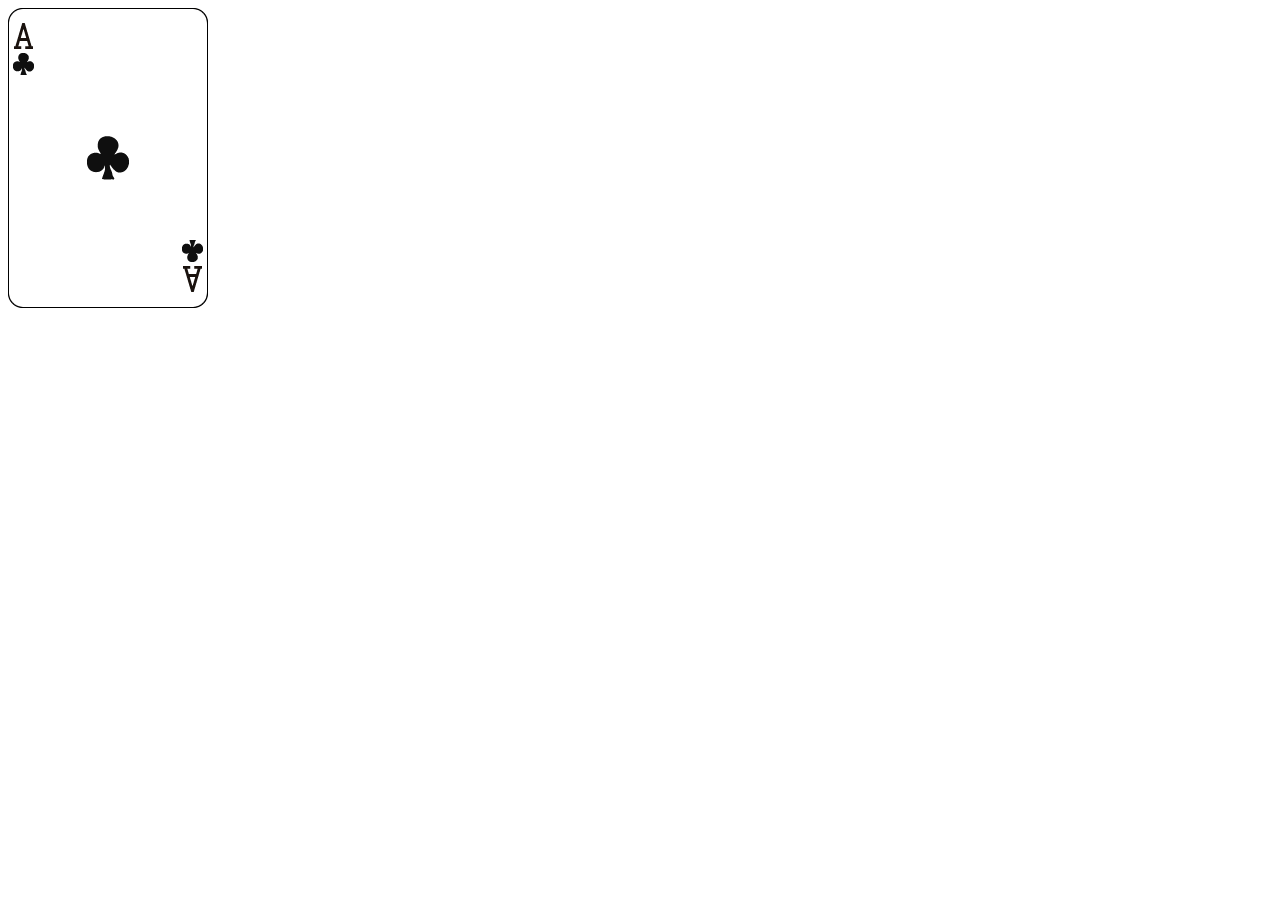
==== index.html @ 0077d315 "初期ファイル設置" ====
<!DOCTYPE html>
<html lang="en">
<head>
  <meta charset="UTF-8">
  <title>Document</title>
  <style>
  </style>
  <link rel="stylesheet" href="style/card.css">
  <script src="js/logic.js"></script>
</head>
<body>
  <div id="c-one"></div>
</body>
</html>
---- style/card.css ----
#c-one {
    background-image: url('../img/1.gif');
    background-size: 200px 300px;
    height: 300px;
    width: 200px;
}

#two {
  background-image: url('img/1.gif');
  background-size: 60px 80px;
  height: 80px;
  width: 60px;
}

#one {
  background-image: url('img/1.gif');
  background-size: 60px 80px;
  height: 80px;
  width: 60px;
}

#one {
  background-image: url('img/1.gif');
  background-size: 60px 80px;
  height: 80px;
  width: 60px;
}

#one {
  background-image: url('img/1.gif');
  background-size: 60px 80px;
  height: 80px;
  width: 60px;
}

#one {
background-image: url('img/1.gif');
background-size: 60px 80px;
height: 80px;
width: 60px;
}

#one {
background-image: url('img/1.gif');
background-size: 60px 80px;
height: 80px;
width: 60px;
}

#one {
background-image: url('img/1.gif');
background-size: 60px 80px;
height: 80px;
width: 60px;
}

#one {
  background-image: url('img/1.gif');
  background-size: 60px 80px;
  height: 80px;
  width: 60px;
}

#one {
background-image: url('img/1.gif');
background-size: 60px 80px;
height: 80px;
width: 60px;
}

#one {
background-image: url('img/1.gif');
background-size: 60px 80px;
height: 80px;
width: 60px;
}

#one {
background-image: url('img/1.gif');
background-size: 60px 80px;
height: 80px;
width: 60px;
}

#one {
  background-image: url('img/1.gif');
  background-size: 60px 80px;
  height: 80px;
  width: 60px;
}

#one {
background-image: url('img/1.gif');
background-size: 60px 80px;
height: 80px;
width: 60px;
}

#one {
background-image: url('img/1.gif');
background-size: 60px 80px;
height: 80px;
width: 60px;
}

#one {
background-image: url('img/1.gif');
background-size: 60px 80px;
height: 80px;
width: 60px;
}

#one {
  background-image: url('img/1.gif');
  background-size: 60px 80px;
  height: 80px;
  width: 60px;
}

#one {
background-image: url('img/1.gif');
background-size: 60px 80px;
height: 80px;
width: 60px;
}

#one {
background-image: url('img/1.gif');
background-size: 60px 80px;
height: 80px;
width: 60px;
}

#one {
background-image: url('img/1.gif');
background-size: 60px 80px;
height: 80px;
width: 60px;
}

#one {
  background-image: url('img/1.gif');
  background-size: 60px 80px;
  height: 80px;
  width: 60px;
}

#one {
background-image: url('img/1.gif');
background-size: 60px 80px;
height: 80px;
width: 60px;
}

#one {
background-image: url('img/1.gif');
background-size: 60px 80px;
height: 80px;
width: 60px;
}

#one {
background-image: url('img/1.gif');
background-size: 60px 80px;
height: 80px;
width: 60px;
}

#one {
  background-image: url('img/1.gif');
  background-size: 60px 80px;
  height: 80px;
  width: 60px;
}

#one {
background-image: url('img/1.gif');
background-size: 60px 80px;
height: 80px;
width: 60px;
}

#one {
background-image: url('img/1.gif');
background-size: 60px 80px;
height: 80px;
width: 60px;
}

#one {
background-image: url('img/1.gif');
background-size: 60px 80px;
height: 80px;
width: 60px;
}

#one {
  background-image: url('img/1.gif');
  background-size: 60px 80px;
  height: 80px;
  width: 60px;
}

#one {
background-image: url('img/1.gif');
background-size: 60px 80px;
height: 80px;
width: 60px;
}

#one {
background-image: url('img/1.gif');
background-size: 60px 80px;
height: 80px;
width: 60px;
}

#one {
background-image: url('img/1.gif');
background-size: 60px 80px;
height: 80px;
width: 60px;
}

#one {
  background-image: url('img/1.gif');
  background-size: 60px 80px;
  height: 80px;
  width: 60px;
}

#one {
background-image: url('img/1.gif');
background-size: 60px 80px;
height: 80px;
width: 60px;
}

#one {
background-image: url('img/1.gif');
background-size: 60px 80px;
height: 80px;
width: 60px;
}

#one {
background-image: url('img/1.gif');
background-size: 60px 80px;
height: 80px;
width: 60px;
}

#one {
  background-image: url('img/1.gif');
  background-size: 60px 80px;
  height: 80px;
  width: 60px;
}

#one {
background-image: url('img/1.gif');
background-size: 60px 80px;
height: 80px;
width: 60px;
}

#one {
background-image: url('img/1.gif');
background-size: 60px 80px;
height: 80px;
width: 60px;
}

#one {
background-image: url('img/1.gif');
background-size: 60px 80px;
height: 80px;
width: 60px;
}

#one {
  background-image: url('img/1.gif');
  background-size: 60px 80px;
  height: 80px;
  width: 60px;
}

#one {
background-image: url('img/1.gif');
background-size: 60px 80px;
height: 80px;
width: 60px;
}

#one {
background-image: url('img/1.gif');
background-size: 60px 80px;
height: 80px;
width: 60px;
}

#one {
background-image: url('img/1.gif');
background-size: 60px 80px;
height: 80px;
width: 60px;
}

#one {
  background-image: url('img/1.gif');
  background-size: 60px 80px;
  height: 80px;
  width: 60px;
}

#one {
background-image: url('img/1.gif');
background-size: 60px 80px;
height: 80px;
width: 60px;
}

#one {
background-image: url('img/1.gif');
background-size: 60px 80px;
height: 80px;
width: 60px;
}

#one {
background-image: url('img/1.gif');
background-size: 60px 80px;
height: 80px;
width: 60px;
}

#one {
background-image: url('img/1.gif');
background-size: 60px 80px;
height: 80px;
width: 60px;
}

#one {
background-image: url('img/1.gif');
background-size: 60px 80px;
height: 80px;
width: 60px;
}

#one {
background-image: url('img/1.gif');
background-size: 60px 80px;
height: 80px;
width: 60px;
}

#one {
background-image: url('img/1.gif');
background-size: 60px 80px;
height: 80px;
width: 60px;
}

#one {
background-image: url('img/1.gif');
background-size: 60px 80px;
height: 80px;
width: 60px;
}

#one {
background-image: url('img/1.gif');
background-size: 60px 80px;
height: 80px;
width: 60px;
}

#one {
background-image: url('img/1.gif');
background-size: 60px 80px;
height: 80px;
width: 60px;
}

#one {
background-image: url('img/1.gif');
background-size: 60px 80px;
height: 80px;
width: 60px;
}

#one {
background-image: url('img/1.gif');
background-size: 60px 80px;
height: 80px;
width: 60px;
}

#one {
background-image: url('img/1.gif');
background-size: 60px 80px;
height: 80px;
width: 60px;
}

#one {
background-image: url('img/1.gif');
background-size: 60px 80px;
height: 80px;
width: 60px;
}

#one {
background-image: url('img/1.gif');
background-size: 60px 80px;
height: 80px;
width: 60px;
}

#one {
background-image: url('img/1.gif');
background-size: 60px 80px;
height: 80px;
width: 60px;
}

#one {
background-image: url('img/1.gif');
background-size: 60px 80px;
height: 80px;
width: 60px;
}

#one {
background-image: url('img/1.gif');
background-size: 60px 80px;
height: 80px;
width: 60px;
}

#one {
background-image: url('img/1.gif');
background-size: 60px 80px;
height: 80px;
width: 60px;
}

#one {
background-image: url('img/1.gif');
background-size: 60px 80px;
height: 80px;
width: 60px;
}

#one {
background-image: url('img/1.gif');
background-size: 60px 80px;
height: 80px;
width: 60px;
}

#one {
background-image: url('img/1.gif');
background-size: 60px 80px;
height: 80px;
width: 60px;
}

#one {
background-image: url('img/1.gif');
background-size: 60px 80px;
height: 80px;
width: 60px;
}

#one {
background-image: url('img/1.gif');
background-size: 60px 80px;
height: 80px;
width: 60px;
}

#one {
background-image: url('img/1.gif');
background-size: 60px 80px;
height: 80px;
width: 60px;
}

#one {
background-image: url('img/1.gif');
background-size: 60px 80px;
height: 80px;
width: 60px;
}

#one {
background-image: url('img/1.gif');
background-size: 60px 80px;
height: 80px;
width: 60px;
}

#one {
background-image: url('img/1.gif');
background-size: 60px 80px;
height: 80px;
width: 60px;
}

#one {
background-image: url('img/1.gif');
background-size: 60px 80px;
height: 80px;
width: 60px;
}

#one {
background-image: url('img/1.gif');
background-size: 60px 80px;
height: 80px;
width: 60px;
}

#one {
background-image: url('img/1.gif');
background-size: 60px 80px;
height: 80px;
width: 60px;
}

#one {
background-image: url('img/1.gif');
background-size: 60px 80px;
height: 80px;
width: 60px;
}

#one {
background-image: url('img/1.gif');
background-size: 60px 80px;
height: 80px;
width: 60px;
}

#one {
background-image: url('img/1.gif');
background-size: 60px 80px;
height: 80px;
width: 60px;
}

#one {
background-image: url('img/1.gif');
background-size: 60px 80px;
height: 80px;
width: 60px;
}

#one {
background-image: url('img/1.gif');
background-size: 60px 80px;
height: 80px;
width: 60px;
}

#one {
background-image: url('img/1.gif');
background-size: 60px 80px;
height: 80px;
width: 60px;
}

#one {
background-image: url('img/1.gif');
background-size: 60px 80px;
height: 80px;
width: 60px;
}

#one {
background-image: url('img/1.gif');
background-size: 60px 80px;
height: 80px;
width: 60px;
}

#one {
background-image: url('img/1.gif');
background-size: 60px 80px;
height: 80px;
width: 60px;
}

#one {
background-image: url('img/1.gif');
background-size: 60px 80px;
height: 80px;
width: 60px;
}

#one {
background-image: url('img/1.gif');
background-size: 60px 80px;
height: 80px;
width: 60px;
}

#one {
background-image: url('img/1.gif');
background-size: 60px 80px;
height: 80px;
width: 60px;
}
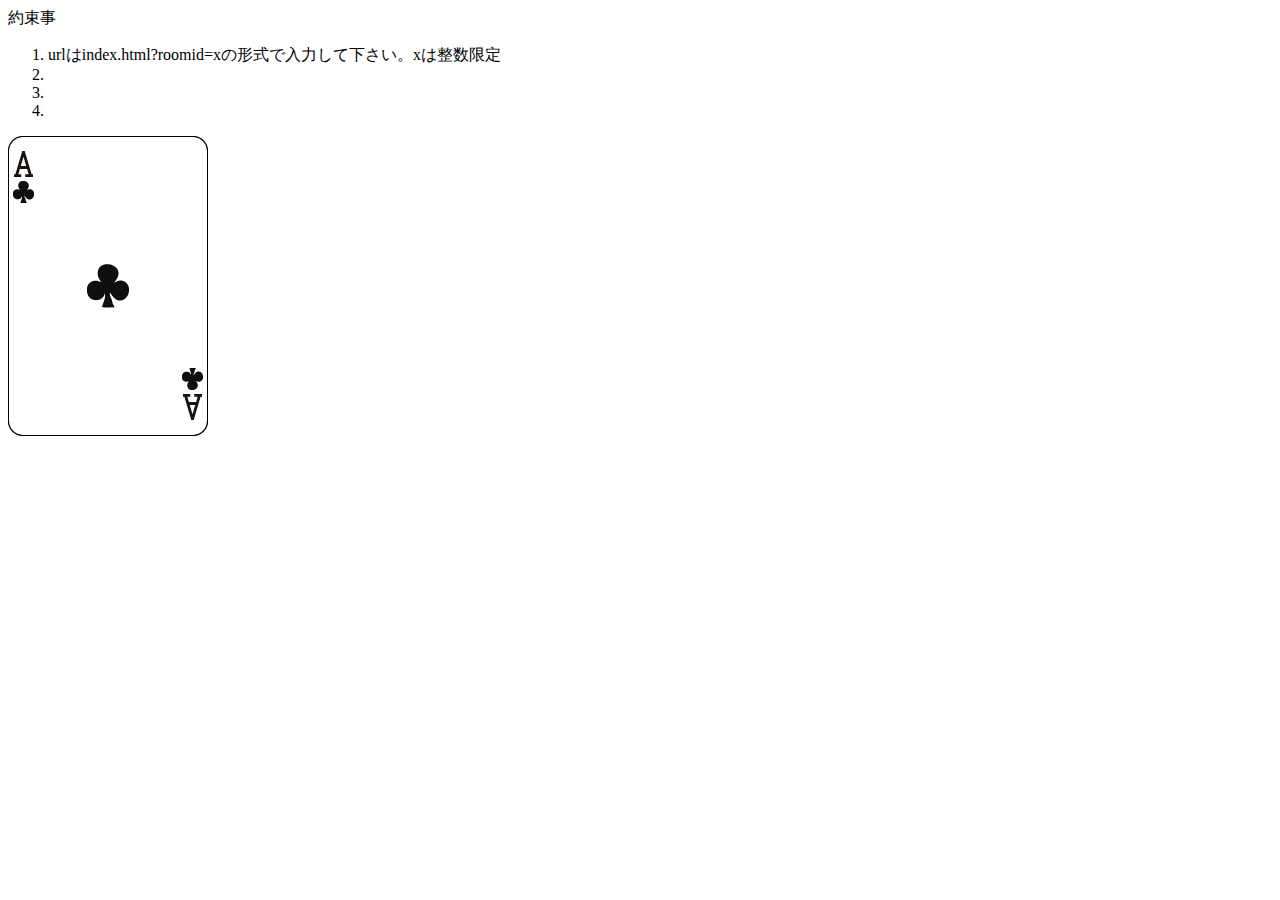
==== commit a487325e: "locationの使い方を確認" ====
--- a/index.html
+++ b/index.html
@@ -9,6 +9,13 @@
   <script src="js/logic.js"></script>
 </head>
 <body>
+  <div>約束事</div>
+  <ol>
+    <li>urlはindex.html?roomid=xの形式で入力して下さい。xは整数限定</li>
+    <li></li>
+    <li></li>
+    <li></li>
+  </ol>
   <div id="c-one"></div>
 </body>
 </html>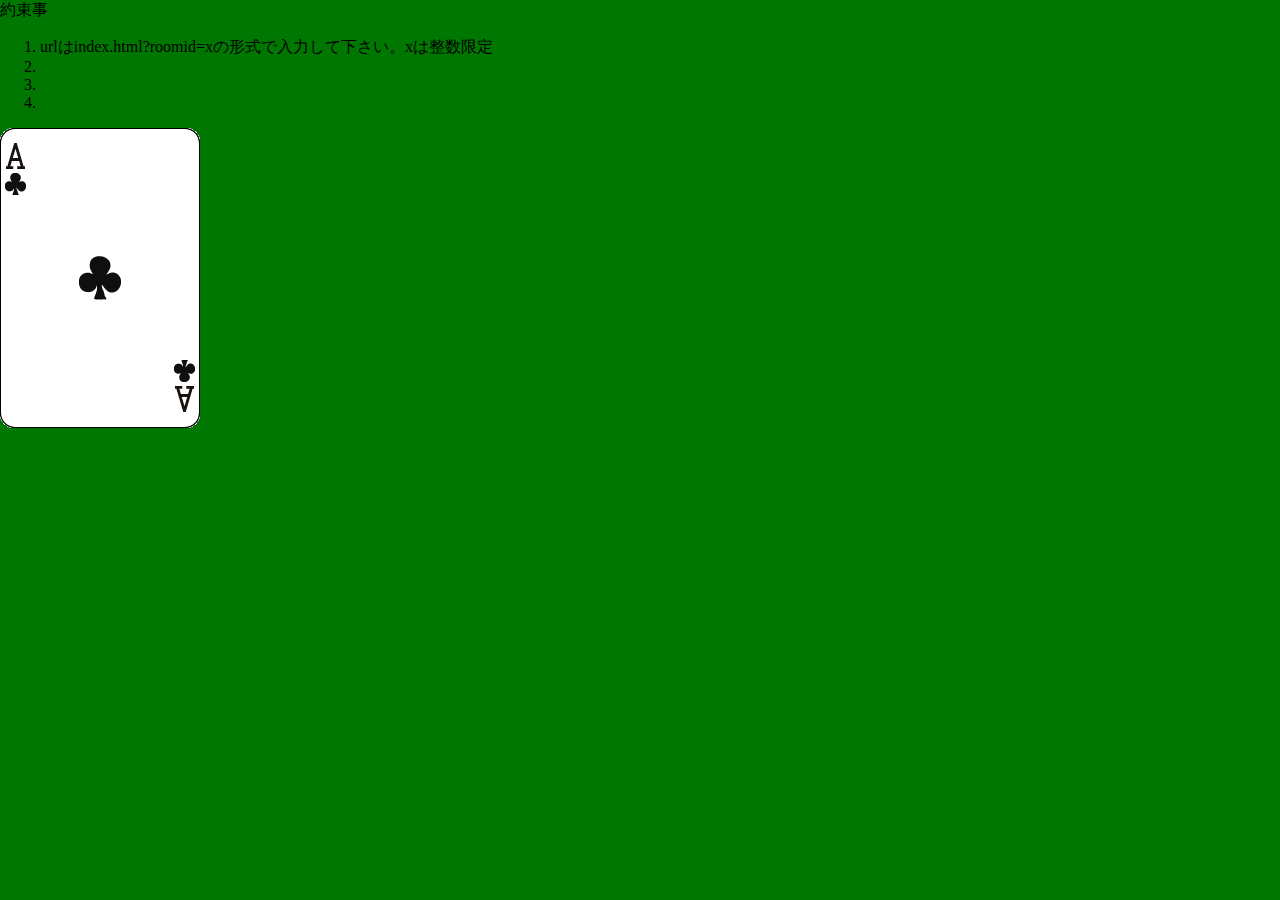
==== commit 592cc669: "not found機能追加" ====
--- a/index.html
+++ b/index.html
@@ -1,5 +1,5 @@
 <!DOCTYPE html>
-<html lang="en">
+<html lang="ja">
 <head>
   <meta charset="UTF-8">
   <title>Document</title>
--- a/style/card.css
+++ b/style/card.css
@@ -1,3 +1,9 @@
+body {
+  margin: 0;
+  padding: 0;
+  background: #070;
+}
+
 #c-one {
     background-image: url('../img/1.gif');
     background-size: 200px 300px;
